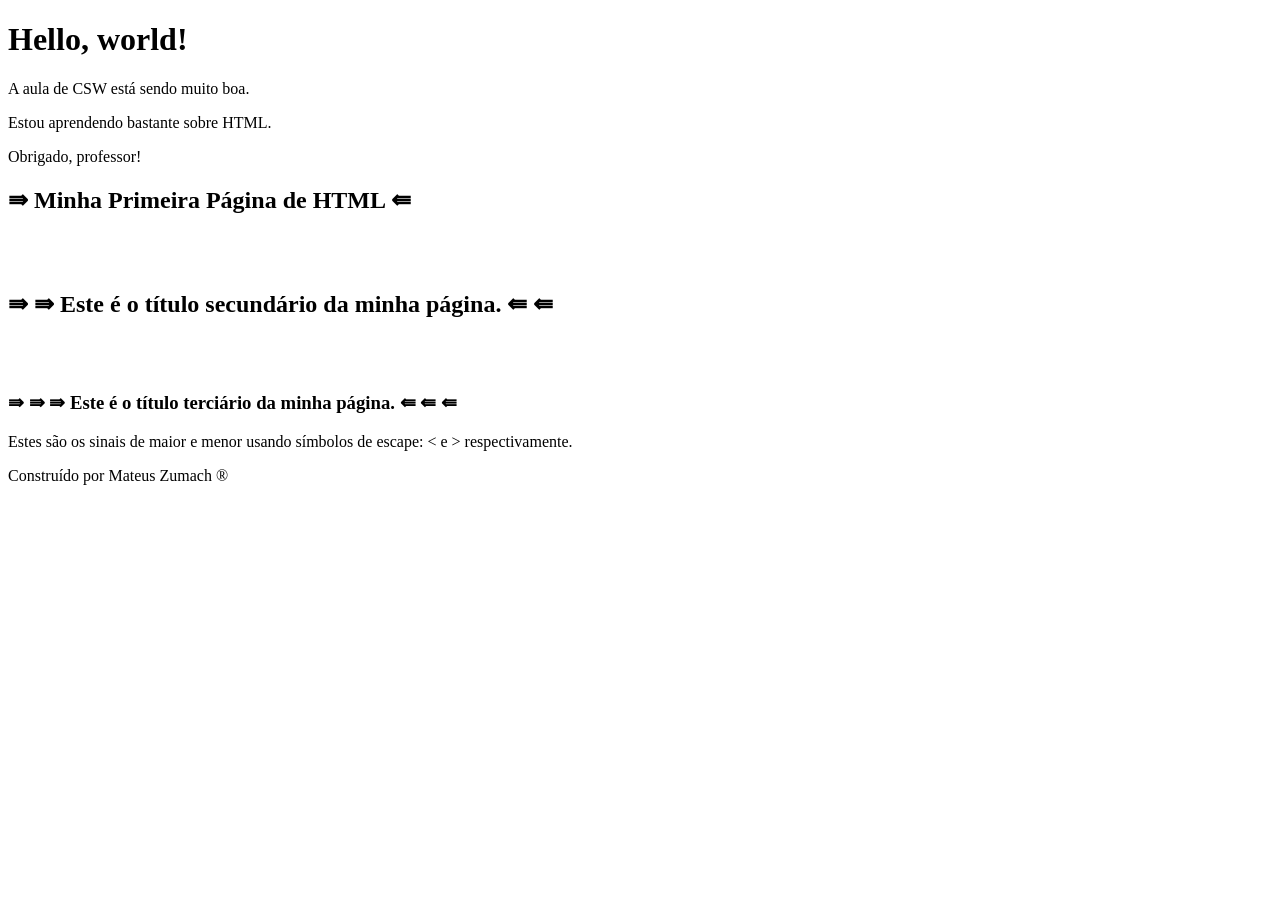
==== Aula-01/index.html @ e7f02b85 "Add files via upload" ====
<!DOCTYPE html>
<html lang="pt-br">
<head>
    <meta charset="UTF-8">
    <meta name="viewport" content="width=device-width, initial-scale=1.0">
    <title>AULA-01</title>
</head>
<body>
    <h1>Hello, world!</h1>
    <p>A aula de CSW está sendo muito boa.</p>
    <p>Estou aprendendo bastante sobre HTML.</p>
    <p>Obrigado, professor!</p>
    
    <h2>&rAarr; Minha Primeira Página de HTML &lAarr;</h2>
    <br>
    <br>
    <H2>&rAarr; &rAarr; Este é o título secundário da minha página. &lAarr; &lAarr;</H2>
    <br>
    <br>
    <h3>&rAarr; &rAarr; &rAarr; Este é o título terciário da minha página. &lAarr; &lAarr; &lAarr;</h3>
<p>
    Estes são os sinais de maior e menor usando símbolos de escape: &lt; e &gt; respectivamente. 
</p>

<p>Construído por Mateus Zumach &reg;</p>
</body>
</html></p>
    
</body>
</html>
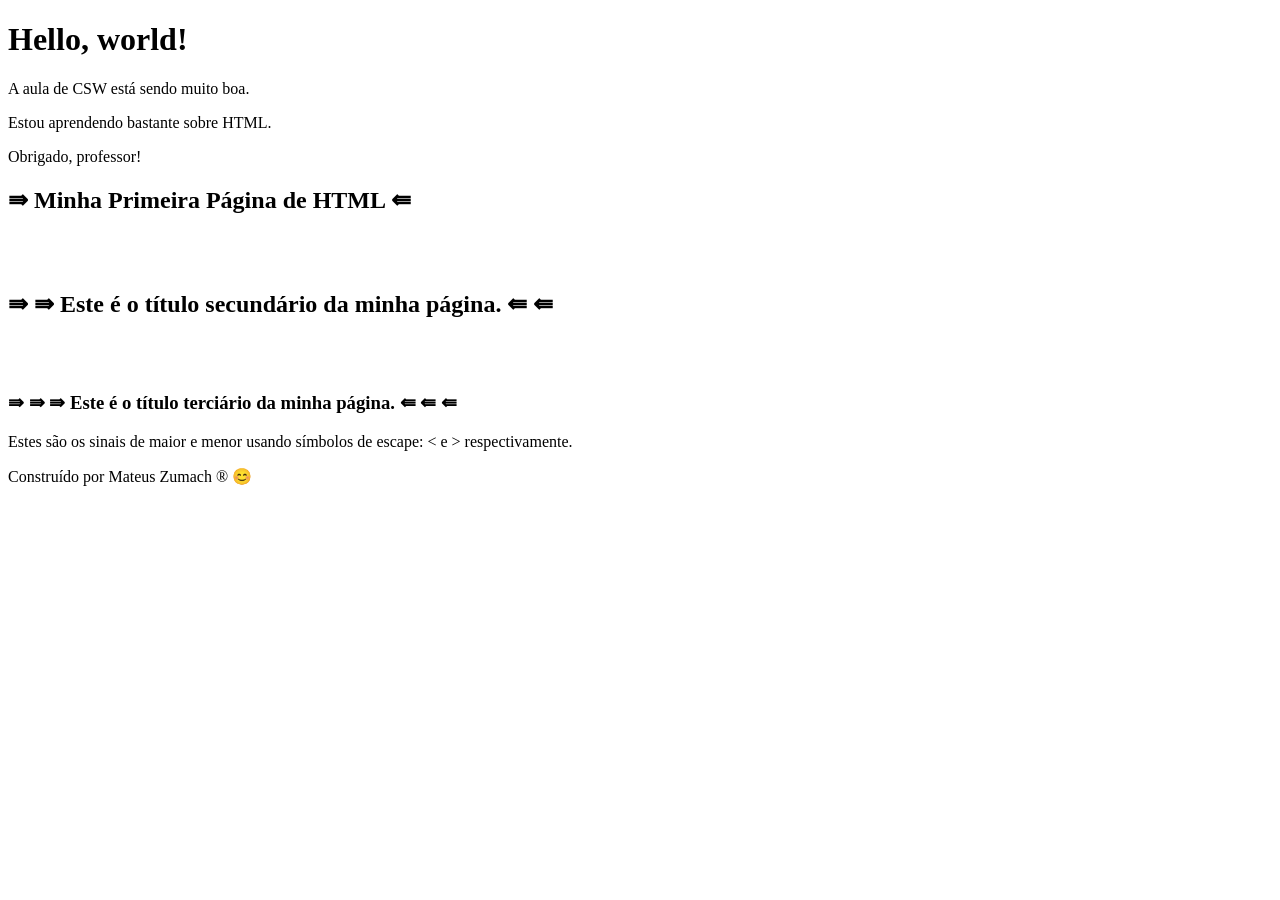
==== commit 23d6681f: "Add files via upload" ====
--- a/Aula-01/index.html
+++ b/Aula-01/index.html
@@ -22,7 +22,7 @@
     Estes são os sinais de maior e menor usando símbolos de escape: &lt; e &gt; respectivamente. 
 </p>
 
-<p>Construído por Mateus Zumach &reg;</p>
+<p>Construído por Mateus Zumach &reg; &#x1F60A; </p>
 </body>
 </html></p>
     
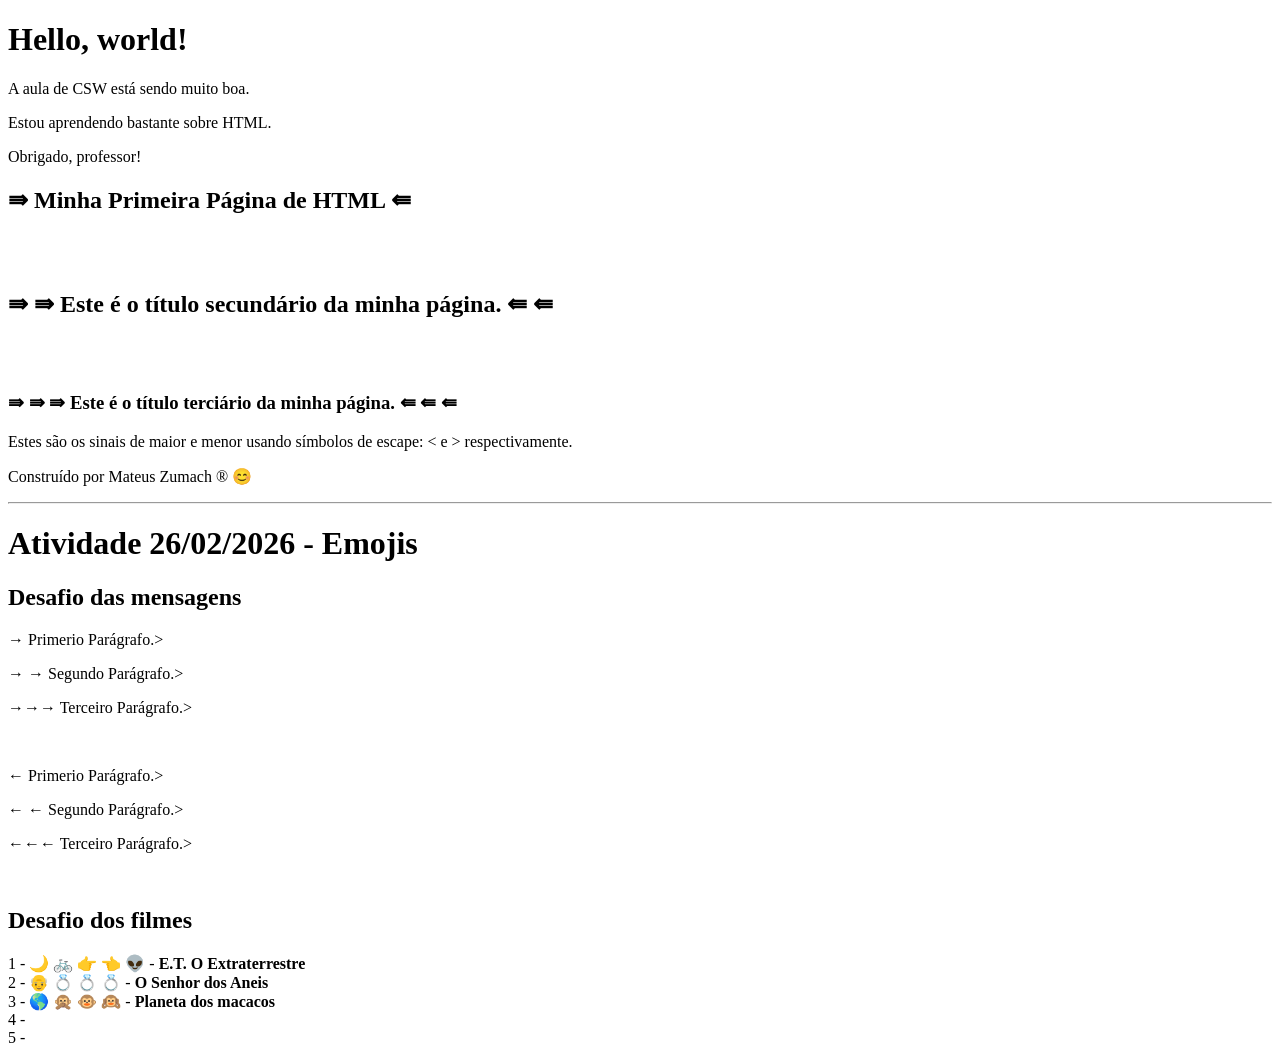
==== commit 62aafebb: "Add files via upload" ====
--- a/Aula-01/index.html
+++ b/Aula-01/index.html
@@ -22,7 +22,32 @@
     Estes são os sinais de maior e menor usando símbolos de escape: &lt; e &gt; respectivamente. 
 </p>
 
-<p>Construído por Mateus Zumach &reg; &#x1F60A; </p>
+<p>Construído por Mateus Zumach &reg; &#x1F60A;</p>
+<hr>
+<h1>Atividade 26/02/2026 - Emojis</h1>
+<h2>Desafio das mensagens</h2>
+<p>&rightarrow; Primerio Parágrafo.></p>
+<p>&rightarrow; &RightArrow; Segundo Parágrafo.></p>
+<p>&rightarrow;&rightarrow;&rightarrow; Terceiro Parágrafo.></p>
+<br>
+<p>&leftarrow; Primerio Parágrafo.></p>
+<p>&leftarrow; &leftarrow; Segundo Parágrafo.></p>
+<p>&leftarrow;&leftarrow;&leftarrow; Terceiro Parágrafo.></p>
+<br>
+
+<h2>Desafio dos filmes</h2>
+<p>
+    1 - &#x1F319 &#x1F6B2 &#x1F449 &#x1F448 &#x1F47D - <strong>E.T. O Extraterrestre</strong>
+    <br>
+    2 - &#X1F474 &#X1F48D &#X1F48D &#X1F48D - <strong>O Senhor dos Aneis</strong>
+    <br>
+    3 - &#x1F30E &#x1F64A &#x1F435 &#x1F649 - <strong>Planeta dos macacos</strong>
+    <br>
+    4 - 
+    <br>
+    5 - 
+
+</p>
 </body>
 </html></p>
     
